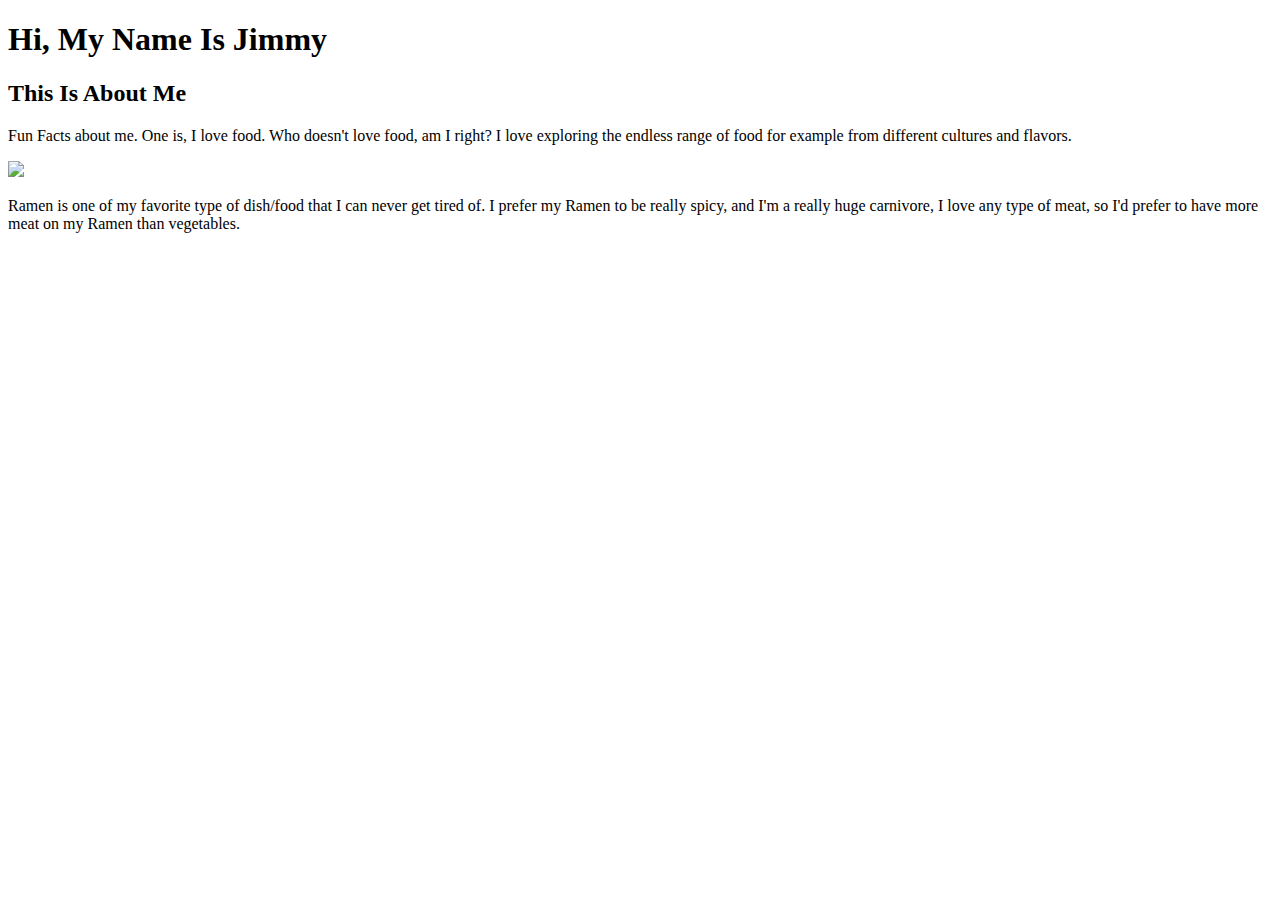
==== index.html @ b8f4f53f "Create index.html" ====
<!DOCTYPE html>
<html>
  <head>
    <title> MUSIC </title>
  </head>
  <body>
      <header> 
        <h1>Hi, My Name Is Jimmy</h1>
        <h2>This Is About Me</h2>
      <header>
        <p> Fun Facts about me. One is, I love food. Who doesn't love food, am I right? I love exploring the endless range of food for example from different cultures and flavors. </p>
        <img src= "https://www.halfbakedharvest.com/wp-content/uploads/2018/09/20-Minute-Thai-Peanut-Chicken-Ramen-1-700x1050.jpg">
          <p> Ramen is one of my favorite type of dish/food that I can never get tired of. I prefer my Ramen to be really spicy, and I'm a really huge carnivore, I love any type of meat, so I'd prefer to have more meat on my Ramen than vegetables. 
  </body>
</html>
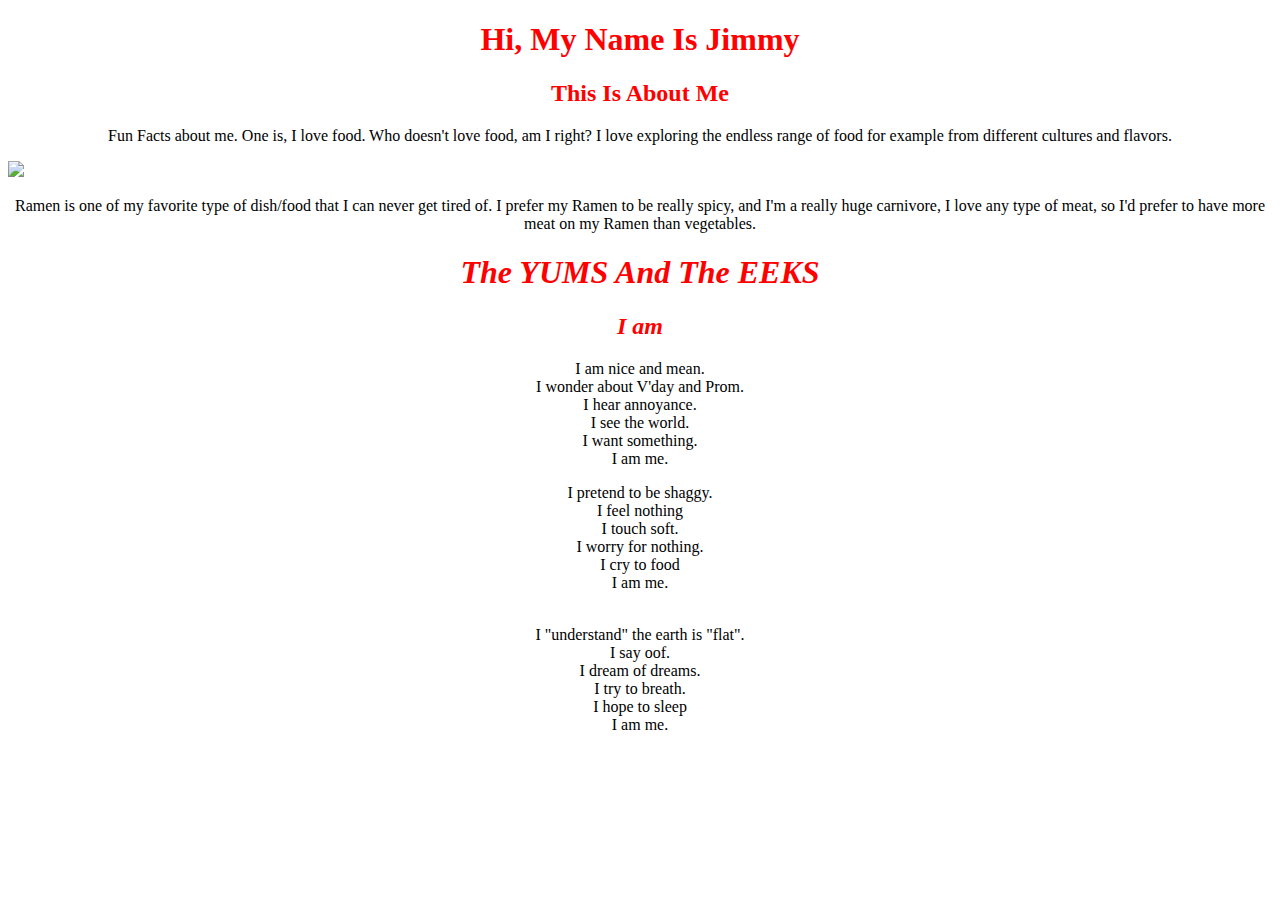
==== commit 09f0d6d9: "Update index.html" ====
--- a/index.html
+++ b/index.html
@@ -2,6 +2,19 @@
 <html>
   <head>
     <title> MUSIC </title>
+    <style>
+      h1{ 
+  color: Red;
+  text-align: center; 
+}
+h2{
+  color: Red;
+  text-align: center;
+}
+p{ 
+  text-align: center;
+}
+    </style>
   </head>
   <body>
       <header> 
@@ -11,5 +24,10 @@
         <p> Fun Facts about me. One is, I love food. Who doesn't love food, am I right? I love exploring the endless range of food for example from different cultures and flavors. </p>
         <img src= "https://www.halfbakedharvest.com/wp-content/uploads/2018/09/20-Minute-Thai-Peanut-Chicken-Ramen-1-700x1050.jpg">
           <p> Ramen is one of my favorite type of dish/food that I can never get tired of. I prefer my Ramen to be really spicy, and I'm a really huge carnivore, I love any type of meat, so I'd prefer to have more meat on my Ramen than vegetables. 
-  </body>
+  <h1> <i>The YUMS And The EEKS</i> </h1>
+<h2> <i>I am</i> </h2>
+<p>I am nice and mean. <br> I wonder about V'day and Prom. <br> I hear annoyance. <br> I see the world. <br> I want something. <br> I am me. </p>
+<p>I pretend to be shaggy. <br> I feel nothing <br>I touch soft. <br> I worry for nothing. <br> I cry to food <br> I am me.</p> <p> <br> I "understand" the earth is "flat". <br> I say oof. <br> I dream of dreams. <br> I try to breath. <br> I hope to sleep <br> I am me. </p>
+
+        </body>
 </html>
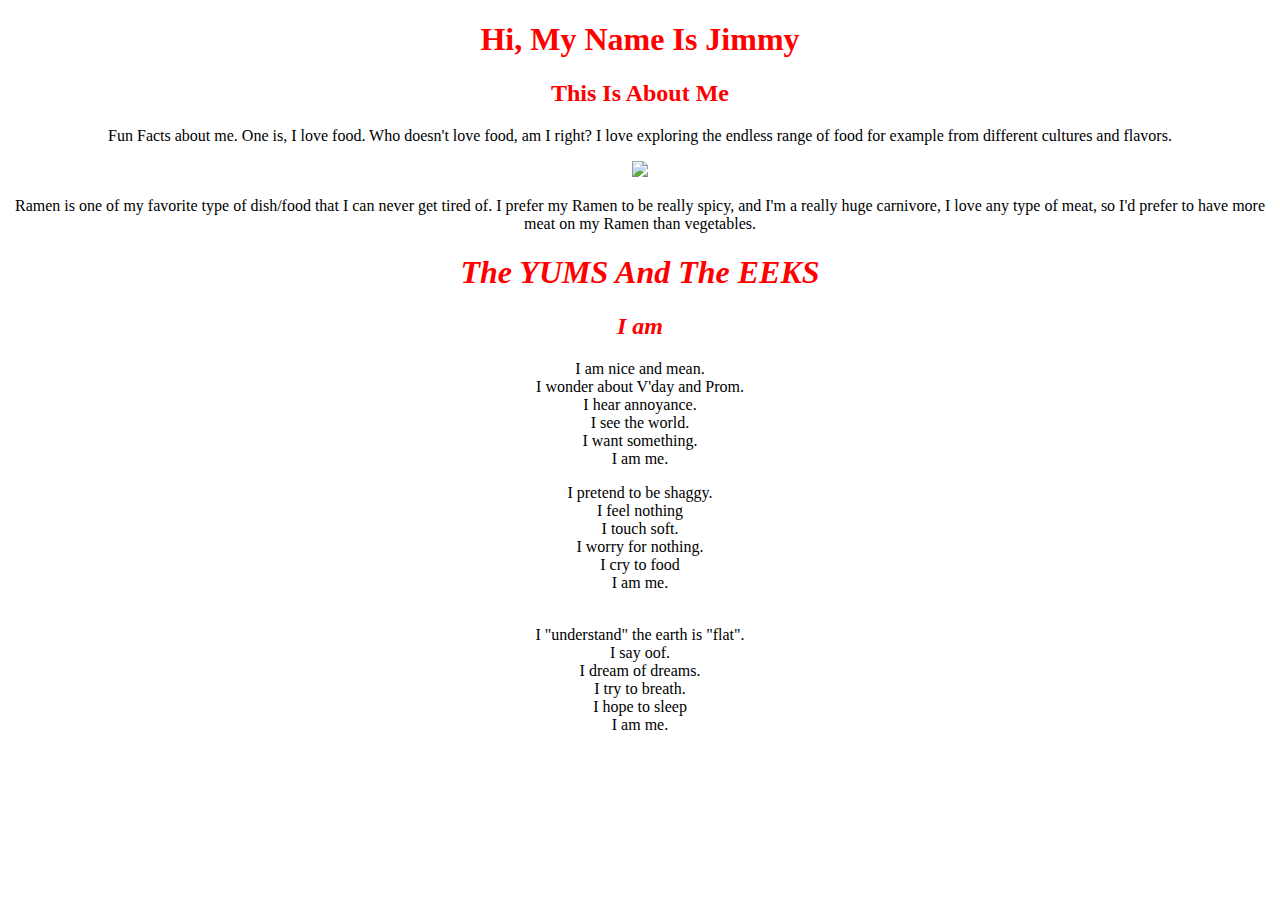
==== commit 88205baa: "Music" ====
--- a/index.html
+++ b/index.html
@@ -14,6 +14,7 @@
 p{ 
   text-align: center;
 }
+
     </style>
   </head>
   <body>
@@ -22,7 +23,7 @@
         <h2>This Is About Me</h2>
       <header>
         <p> Fun Facts about me. One is, I love food. Who doesn't love food, am I right? I love exploring the endless range of food for example from different cultures and flavors. </p>
-        <img src= "https://www.halfbakedharvest.com/wp-content/uploads/2018/09/20-Minute-Thai-Peanut-Chicken-Ramen-1-700x1050.jpg">
+       <center><img src= "https://www.halfbakedharvest.com/wp-content/uploads/2018/09/20-Minute-Thai-Peanut-Chicken-Ramen-1-700x1050.jpg"></center>
           <p> Ramen is one of my favorite type of dish/food that I can never get tired of. I prefer my Ramen to be really spicy, and I'm a really huge carnivore, I love any type of meat, so I'd prefer to have more meat on my Ramen than vegetables. 
   <h1> <i>The YUMS And The EEKS</i> </h1>
 <h2> <i>I am</i> </h2>
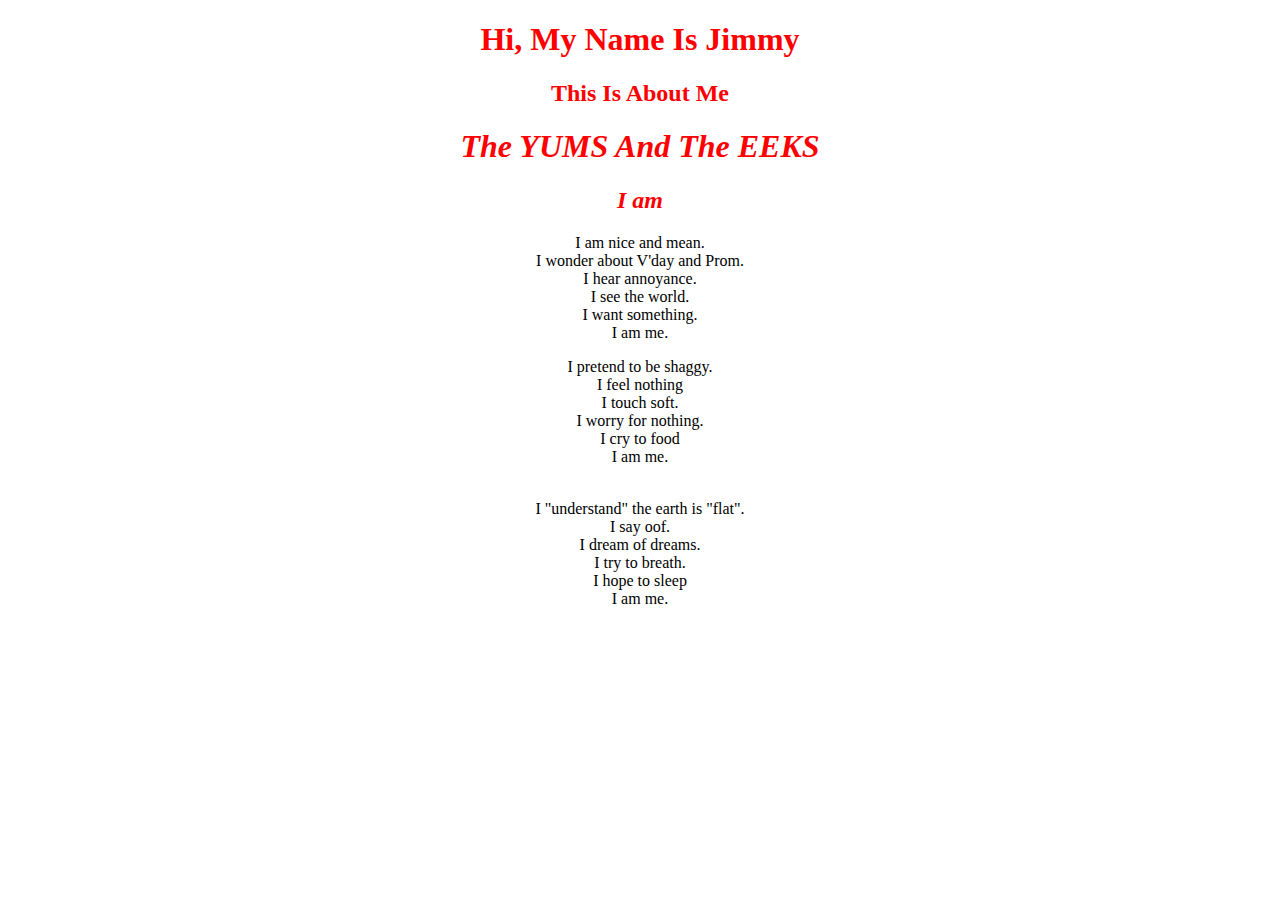
==== commit 2fea4258: "square challenge" ====
--- a/index.html
+++ b/index.html
@@ -2,29 +2,22 @@
 <html>
   <head>
     <title> MUSIC </title>
-    <style>
-      h1{ 
-  color: Red;
-  text-align: center; 
-}
-h2{
-  color: Red;
-  text-align: center;
-}
-p{ 
-  text-align: center;
-}
 
-    </style>
+
+
+    <link rel="stylesheet" type="text/css"  href="style.css">
+
+
+
+
+
   </head>
   <body>
       <header> 
         <h1>Hi, My Name Is Jimmy</h1>
         <h2>This Is About Me</h2>
       <header>
-        <p> Fun Facts about me. One is, I love food. Who doesn't love food, am I right? I love exploring the endless range of food for example from different cultures and flavors. </p>
-       <center><img src= "https://www.halfbakedharvest.com/wp-content/uploads/2018/09/20-Minute-Thai-Peanut-Chicken-Ramen-1-700x1050.jpg"></center>
-          <p> Ramen is one of my favorite type of dish/food that I can never get tired of. I prefer my Ramen to be really spicy, and I'm a really huge carnivore, I love any type of meat, so I'd prefer to have more meat on my Ramen than vegetables. 
+        
   <h1> <i>The YUMS And The EEKS</i> </h1>
 <h2> <i>I am</i> </h2>
 <p>I am nice and mean. <br> I wonder about V'day and Prom. <br> I hear annoyance. <br> I see the world. <br> I want something. <br> I am me. </p>
@@ -32,3 +25,4 @@
 
         </body>
 </html>
+
--- a/style.css
+++ b/style.css
@@ -0,0 +1,12 @@
+
+h1{ 
+color: Red;
+text-align: center; 
+}
+h2{
+color: Red;
+text-align: center;
+}
+p{ 
+text-align: center;
+}